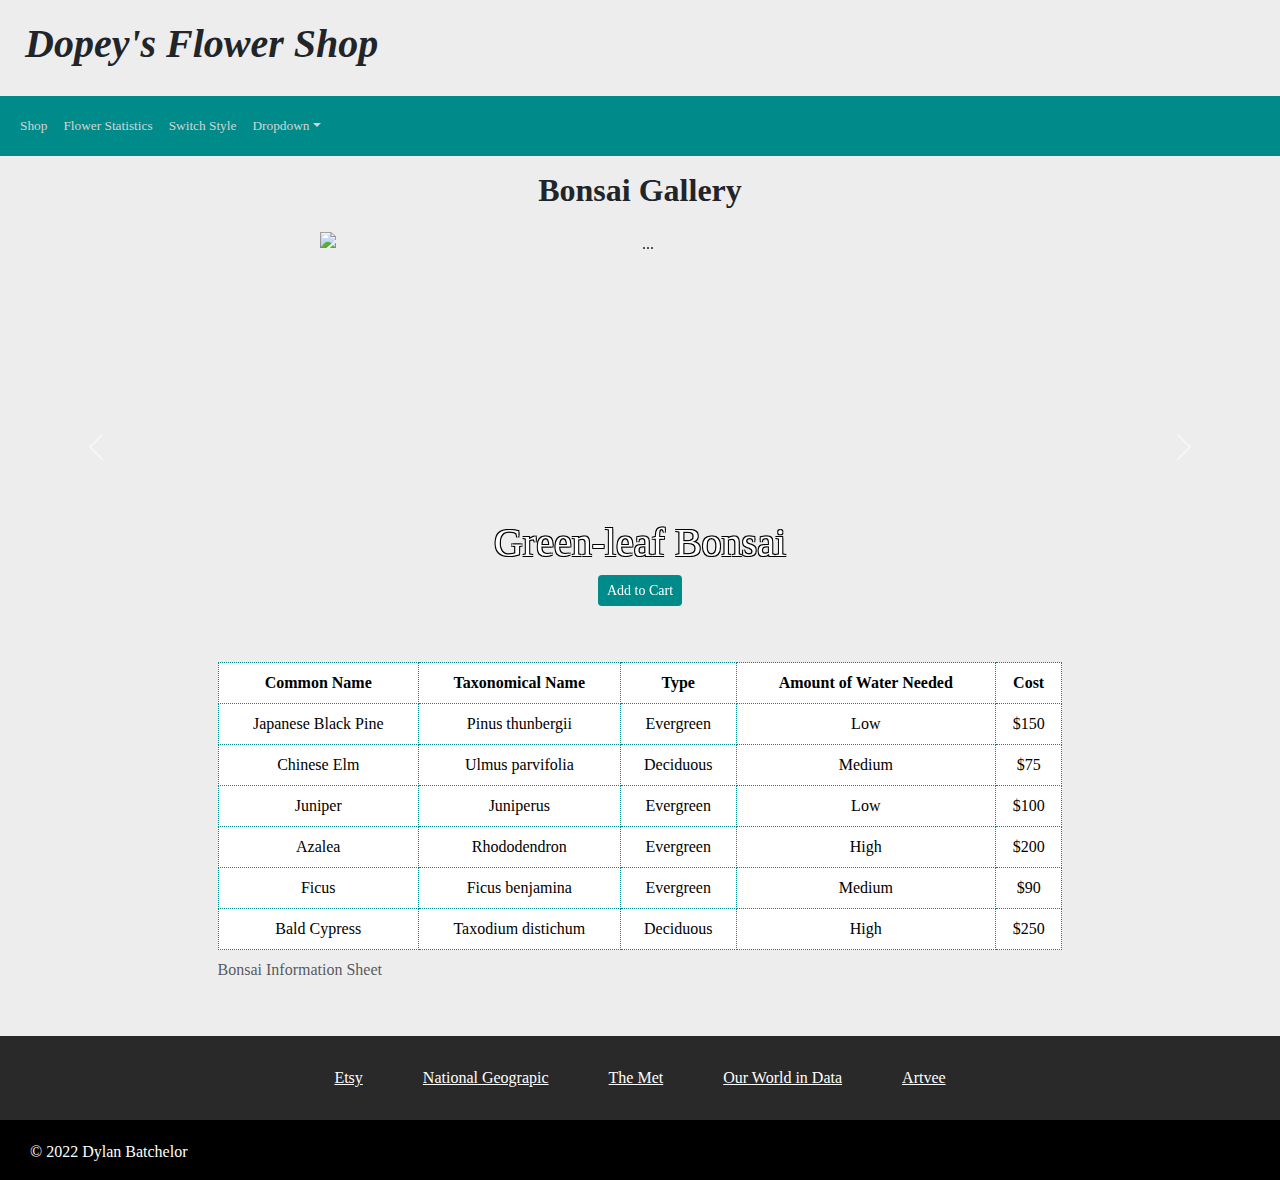
==== bonsaigallery.html @ 86a17db3 "Add files via upload" ====
<!DOCTYPE HTML>
<html>
	<head>
		<title>Dopey's Flower Shop Landing Page</title>
		<meta charset="utf-8">
		<meta name="viewport" content="width=device-width, initial-scale=1">
		<link href="https://cdn.jsdelivr.net/npm/bootstrap@5.2.3/dist/css/bootstrap.min.css" rel="stylesheet"
		<script src="https://cdn.jsdelivr.net/npm/bootstrap@5.2.3/dist/js/bootstrap.bundle.min.js"></script>
		<link id='csslink' rel="stylesheet" href="main2.css" />
	</head>
	
	<script>
	    function toggleCSS() {
          // Obtains the <link> element that links to the css (by using its id).
          var currentCSS = document.getElementById('csslink');

          // Change the value of href attribute to change the css file.
          if (currentCSS.getAttribute('href') == 'main.css') {
            currentCSS.setAttribute('href', 'alternate.css');
          } else {
            currentCSS.setAttribute('href', 'main.css');
          }
      }
  </script>
  
  <script src="https://cdn.jsdelivr.net/npm/bootstrap@5.3.0-alpha3/dist/js/bootstrap.bundle.min.js" integrity="sha384-ENjdO4Dr2bkBIFxQpeoTz1HIcje39Wm4jDKdf19U8gI4ddQ3GYNS7NTKfAdVQSZe" crossorigin="anonymous"></script>
	
	<header>
		<h1><strong>Dopey's Flower Shop</strong></h1>
	</header>
	
	<nav class="navbar navbar-expand-sm bg-darkcyan justify-content-center sticky">
		<div class="container-fluid">
			<button class="navbar-toggler" type="button" data-bs-toggle="collapse" data-bs-target="#navbarCollapse" aria-controls="navbarCollapse" aria-expanded="false" aria-label="Toggle navigation">
			<span class="navbar-toggler-icon"></span>
			</button>
			<div class="collapse navbar-collapse" id="navbarCollapse">
				<ul class="navbar-nav">
					<li class="nav-item"><a class="nav-link active" href="index.html">Shop</a></li>
					<li class="nav-item"><a class="nav-link active" href="flowerstats.html">Flower Statistics</a></li>
					<li class="nav-item"><a class="nav-link active" href="#" onclick="toggleCSS()">Switch Style</a></li>
					
					<li class="nav-item dropdown">
						<a class="nav-link dropdown-toggle" href="#" role="button" data-bs-toggle="dropdown">Dropdown</a>
						<ul class="dropdown-menu">
							<li><a class="dropdown-item" href="#">Lorem</a></li>
							<li><a class="dropdown-item" href="#">Ipsum</a></li>
							<li><a class="dropdown-item" href="#">John Smith</a></li>
						</ul>
					</li>
				</ul>
			</div>
		</div>
	</nav>

	
	<body>
		<h2>Bonsai Gallery</h2>
		<div id="myCarousel" class="carousel slide" data-bs-ride="carousel">
			<div class="carousel-inner">
				<div class="carousel-item active">
					<img src="resources/bonsai6.png" class="d-block w-50 center" alt="...">
					
					<div class="container">
						<div class="carousel-caption">
							<h1 class="bonsai-text">Green-leaf Bonsai</h1>
							<p><a class="btn btn-sm" href="purgatory.html">Add to Cart</a></p>
						</div>
					</div>
					
				</div>
				<div class="carousel-item">
					<img src="resources/bonsai7.png" class="d-block center" alt="...">
					<div class="container">
						<div class="carousel-caption">
							<h1 class="bonsai-text">Purple-leaf Bonsai</h1>
							<p><a class="btn btn-sm" href="purgatory.html">Add to Cart</a></p>
						</div>
					</div>
				</div>

				<div class="carousel-item">
					<img src="resources/bonsai8.png" class="d-block center" alt="...">
					<div class="container">
						<div class="carousel-caption">
							<h1 class="bonsai-text">Blue-leaf Bonsai</h1>
							<p><a class="btn btn-sm" href="purgatory.html">Add to Cart</a></p>
						</div>
					</div>
				</div>
				
				<div class="carousel-item">
					<img src="resources/bonsai1.png" class="d-block center" alt="...">
					<div class="container">
						<div class="carousel-caption">
							<h1 class="bonsai-text">Sad Bonsai</h1>
							<p><a class="btn btn-sm" href="purgatory.html">Add to Cart</a></p>
						</div>
					</div>
				</div>
				
				<div class="carousel-item">
					<img src="resources/bonsai2.png" class="d-block center" alt="...">
					<div class="container">
						<div class="carousel-caption">
							<h1 class="bonsai-text">Puny Bonsai</h1>
							<p><a class="btn btn-sm" href="purgatory.html">Add to Cart</a></p>
						</div>
					</div>
				</div>
				
				<div class="carousel-item">
					<img src="resources/bonsai3.png" class="d-block center" alt="...">
					<div class="container">
						<div class="carousel-caption">
							<h1 class="bonsai-text">Pathetic Bonsai</h1>
							<p><a class="btn btn-sm" href="purgatory.html">Add to Cart</a></p>
						</div>
					</div>
				</div>
				
				<div class="carousel-item">
					<img src="resources/bonsai4.png" class="d-block center" alt="...">
					<div class="container">
						<div class="carousel-caption">
							<h1 class="bonsai-text">Weak Bonsai</h1>
							<p><a class="btn btn-sm" href="purgatory.html">Add to Cart</a></p>
						</div>
					</div>
				</div>
				
				<div class="carousel-item">
					<img src="resources/bonsai5.png" class="d-block center" alt="...">
					<div class="container">
						<div class="carousel-caption">
							<h1 class="bonsai-text">Beta Bonsai</h1>
							<p><a class="btn btn-sm" href="purgatory.html">Add to Cart</a></p>
						</div>
					</div>
				</div>
				
				
			  </div>
			  
			  
			  <button class="carousel-control-prev" type="button" data-bs-target="#myCarousel" data-bs-slide="prev">
				<span class="carousel-control-prev-icon" aria-hidden="true"></span>
				<span class="visually-hidden">Previous</span>
			  </button>
			  <button class="carousel-control-next" type="button" data-bs-target="#myCarousel" data-bs-slide="next">
				<span class="carousel-control-next-icon" aria-hidden="true"></span>
				<span class="visually-hidden">Next</span>
			  </button>
		</div>
		
		<div id="responsive-table" class="table-responsive center">
			<table class="table-responsive table table-hover">
			<caption>Bonsai Information Sheet</caption>
			<thead>
				<tr>
					<th>Common Name</th>
					<th>Taxonomical Name</th>
					<th>Type</th>
					<th>Amount of Water Needed</th>
				  <th>Cost</th>
				</tr>
			</thead>
			<tbody>
				<tr>
				  <td>Japanese Black Pine</td>
				  <td>Pinus thunbergii</td>
				  <td>Evergreen</td>
				  <td>Low</td>
				  <td>$150</td>
				</tr>
				<tr>
				  <td>Chinese Elm</td>
				  <td>Ulmus parvifolia</td>
				  <td>Deciduous</td>
				  <td>Medium</td>
				  <td>$75</td>
				</tr>
				<tr>
				  <td>Juniper</td>
				  <td>Juniperus</td>
				  <td>Evergreen</td>
				  <td>Low</td>
				  <td>$100</td>
				</tr>
				<tr>
				  <td>Azalea</td>
				  <td>Rhododendron</td>
				  <td>Evergreen</td>
				  <td>High</td>
				  <td>$200</td>
				</tr>
				<tr>
				  <td>Ficus</td>
				  <td>Ficus benjamina</td>
				  <td>Evergreen</td>
				  <td>Medium</td>
				  <td>$90</td>
				</tr>
				<tr>
				  <td>Bald Cypress</td>
				  <td>Taxodium distichum</td>
				  <td>Deciduous</td>
				  <td>High</td>
				  <td>$250</td>
				</tr>
		  </tbody>
		</table>
		</div>
	</body>
	
	<footer>
		<div class="contact">
			<a href="https://etsy.com" target="_blank">Etsy</a>
			<a href="https://www.nationalgeographic.com/ " target="_blank">National Geograpic</a>
			<a href="https://www.metmuseum.org/" target="_blank">The Met</a>
			<a href="https://ourworldindata.org/" target="_blank">Our World in Data</a>
			<a href="https://artvee.com/" target="_blank">Artvee</a>
		</div>
		</div>
		<div class="copyright">
			<p>&copy 2022 Dylan Batchelor</p>
		</div>
	</footer>
</html>
---- main2.css ----
header {
	padding: 2px 25px;
	font-family: papyrus;
	font-style: italic;
	padding-top: 20px;
	padding-bottom: 20px;
}

h4 {
	color: darkcyan;
	font-weight: bold;
}

.center {
	text-align: center;
	margin-right: auto;
	margin-left: auto;
	width: 66%;
	margin-bottom: 30px;
}

.centerdiv {
	text-align: center;
	margin-right: auto;
	margin-left: auto;
	width: 66%;
	margin-bottom: 150px;
}

.navbutton {
	border: none;
	height: 60px;
	padding: 0px 20px;
	background-color: darkcyan;
	display: block;
	color: lightgrey;
	text-decoration: none;
	text-align: center;
	font-size: 13pt;
}

.dropdown-toggle {
	background-color: darkcyan;
}

.navbar-nav .show > .nav-link {
    background-color: darkcyan;
  }

.nav-link {
	color: lightgrey !important;
	text-decoration: none !important;
	text-align: center !important;
	font-size: 10pt;
	
}

.nav-link:hover {
	color: lightgrey !important;
	background-color: lightseagreen;
	color: white !important;
	
}

.navbutton:hover {
  background-color: lightseagreen;
  color: white;
}

/*
nav > div > ul {
	display: inline-block;
	list-style-type: none;
	margin: 0;
	padding: 0;
}
*/
.navbar {
	text-align: center;
	background-color: darkcyan;
	height: 60px;
}
/*
nav > div > ul > li {
	float: left;
}*/

nav > div > ul > li:hover {
	background-color: lightseagreen;
	color: white;
}

.sticky {
	position: -webkit-sticky;
	position: sticky;
	top: 0;
	z-index: 1
}

nav > div > ul > li a {
  display: block;
  color: lightgrey;
  padding: 20px;
  text-decoration: none;
  text-align: center;
}


h2 {
	padding: 15px 0px !important;
	text-align: center;
	font-weight: bold;
}

body {
    padding: 0;
    margin: 0;
	background-color: #ededed;
	font-family: verdana;
}

.display-showcase {
	display: grid;
	margin: auto;
	max-width: 66%;
	justify-content: center;
	gap: 100px 50px;
	grid-template-columns: auto auto auto;
	margin-bottom: 80px;
}

.product:hover {
	transform: scale(1.005);
}

.bonsai-text {
	color: white;
	text-shadow:
    -1px -1px 0 #000,
    1px -1px 0 #000,
    -1px 1px 0 #000,
    1px 1px 0 #000;
}

.btn {
    background-color: darkcyan !important;
	color: white;
}

.btn:hover {
	background-color: darkgrey !important; 
	cursor: pointer;
}

.carousel-item img {
    width: 50%;
	height: 400px;
    object-fit: contain;
}

.product {
	width: 250px;
	display: inline-block;
	margin: auto;
	text-align: center;
	height: auto;
}
.product button {
	background-color: darkcyan;
	color: white;
	width: 100%;
	padding: 5px;
	margin-top: 10px;
	border: none;
}
button:hover {
	background-color: darkgrey;
	cursor: pointer;
}

.product img {
	max-width: 100%;
	height: 220px;
	box-shadow: rgba(0, 0, 0, 0.08) 0px 4px 12px;
}

.product p1 {
	color: darkcyan;
	font-weight: bold;
}

.label {
	text-align: left;
	margin: 5px 0px;
}

@media screen and (max-width: 1000px) {
    .display-showcase {
        grid-template-columns: auto auto;
    }
}

@media screen and (max-width: 600px) {
    .display-showcase {
        grid-template-columns: auto;
    }
}

.giftcard {
	margin: 20px 0px;
	background-color: #656500;
	height: auto;
	display: flex;
	padding: 50px 200px;
	text-align: center;
	justify-content: center;
	color: white;
	margin-bottom: 80px;
}
.giftcard img {
	max-width: 100%;
	border-radius: 30px 8px;
	box-shadow: rgba(0, 0, 0, 0.25) 0px 14px 28px;
}

.giftcard button {
	background-color: darkcyan;
	border: none;
	color: white;
	padding: 5px;
	width: 50%;
}
.giftcard-text {
	padding-left: 10%;
}

.giftcard button:hover {
	background-color: darkgrey;
}

.footer {
	margin: 0px;
	padding: 0px;
}

.contact {
	background-color: #292929;
	height: 100%;
	margin: 0px;
	display: flex;
	justify-content: center;
}
.contact a {
	padding:30px;
	color: white;
}

.contact a:visited {
	color: yellow;
}

.copyright {
	background-color: black;
	height: 60px;
	margin: 0px;
}

footer p {
	margin-top: 0px;
	padding: 20px 0px 0 30px;
	color: white;
}

table, th, td {
  border:1px dotted darkcyan;
}

.dropdown-menu {
  width: 50%; /* Change this value to your desired percentage */
}
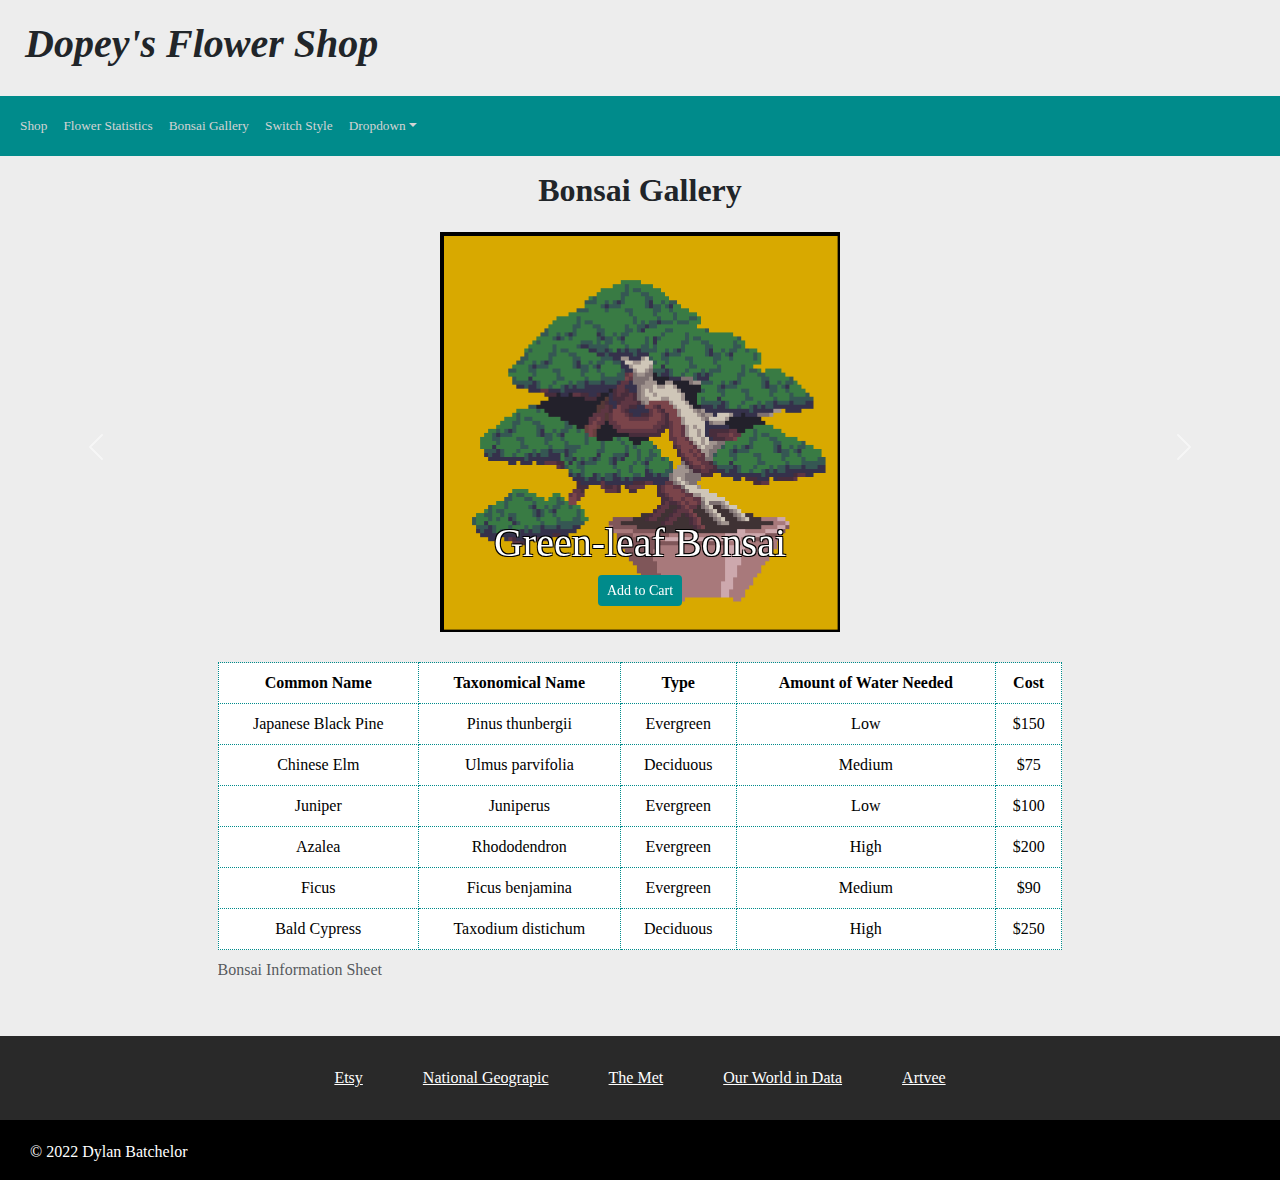
==== commit 3d4d08f8: "Update bonsaigallery.html" ====
--- a/bonsaigallery.html
+++ b/bonsaigallery.html
@@ -38,6 +38,7 @@
 				<ul class="navbar-nav">
 					<li class="nav-item"><a class="nav-link active" href="index.html">Shop</a></li>
 					<li class="nav-item"><a class="nav-link active" href="flowerstats.html">Flower Statistics</a></li>
+					<li class="nav-item"><a class="nav-link active" href="bonsaigallery.html">Bonsai Gallery</a></li>
 					<li class="nav-item"><a class="nav-link active" href="#" onclick="toggleCSS()">Switch Style</a></li>
 					
 					<li class="nav-item dropdown">
--- a/main2.css
+++ b/main2.css
@@ -51,13 +51,14 @@
 	color: lightgrey !important;
 	text-decoration: none !important;
 	text-align: center !important;
+	background-color: darkcyan !important;
 	font-size: 10pt;
 	
 }
 
 .nav-link:hover {
 	color: lightgrey !important;
-	background-color: lightseagreen;
+	background-color: lightseagreen !important;
 	color: white !important;
 	
 }
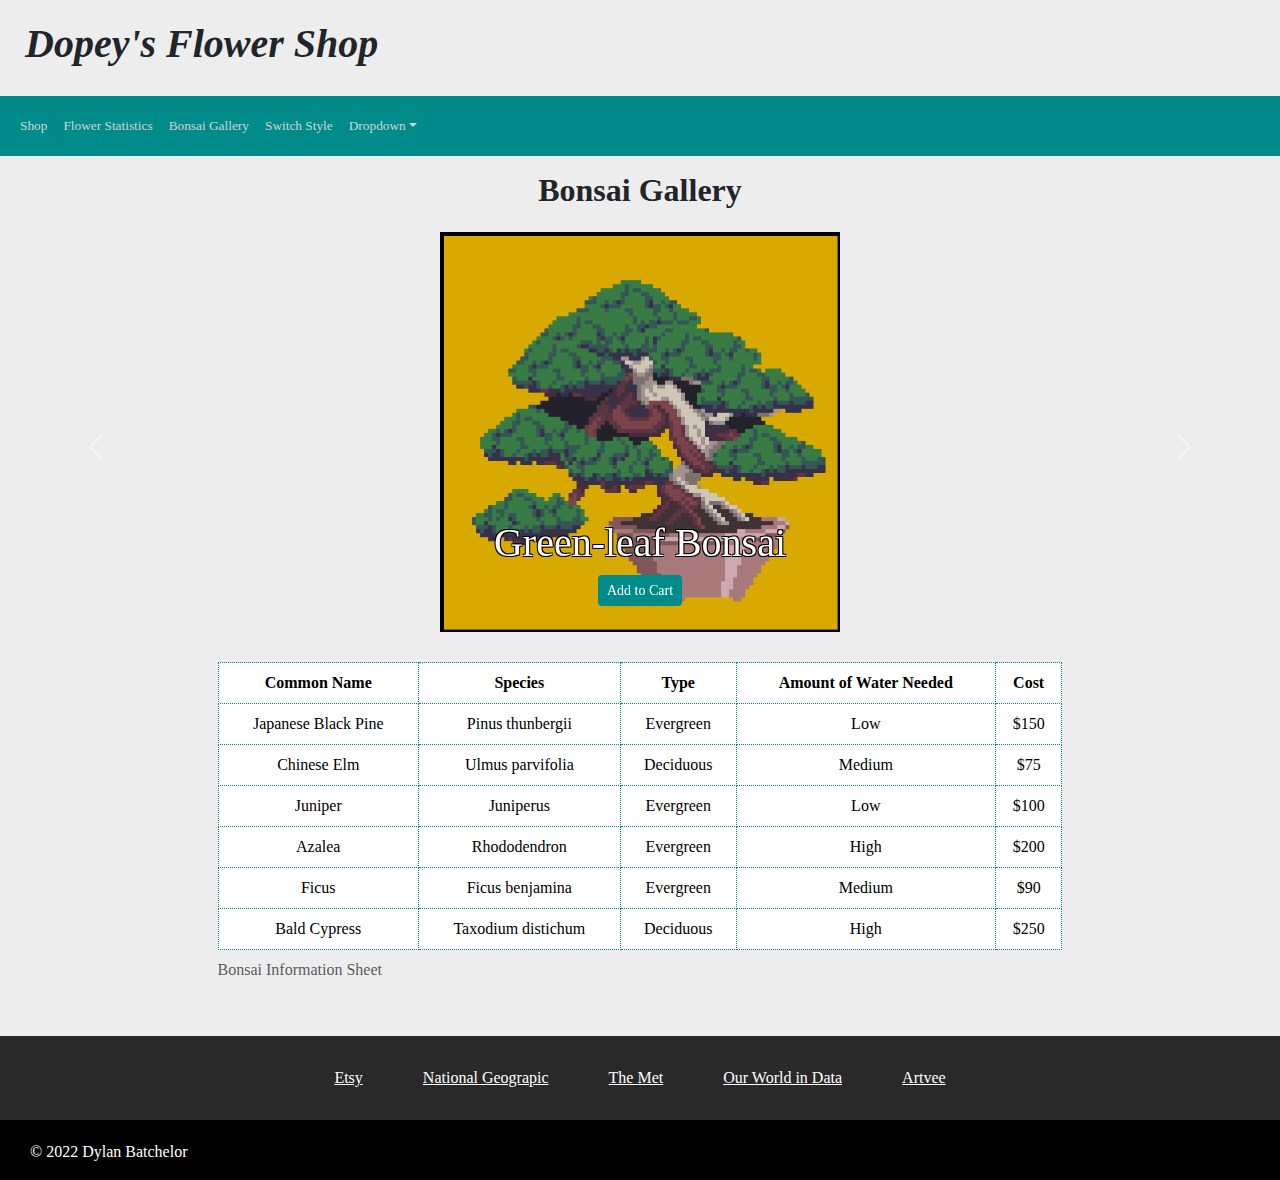
==== commit b7bbe3b3: "Update bonsaigallery.html" ====
--- a/bonsaigallery.html
+++ b/bonsaigallery.html
@@ -160,7 +160,7 @@
 			<thead>
 				<tr>
 					<th>Common Name</th>
-					<th>Taxonomical Name</th>
+					<th>Species</th>
 					<th>Type</th>
 					<th>Amount of Water Needed</th>
 				  <th>Cost</th>
